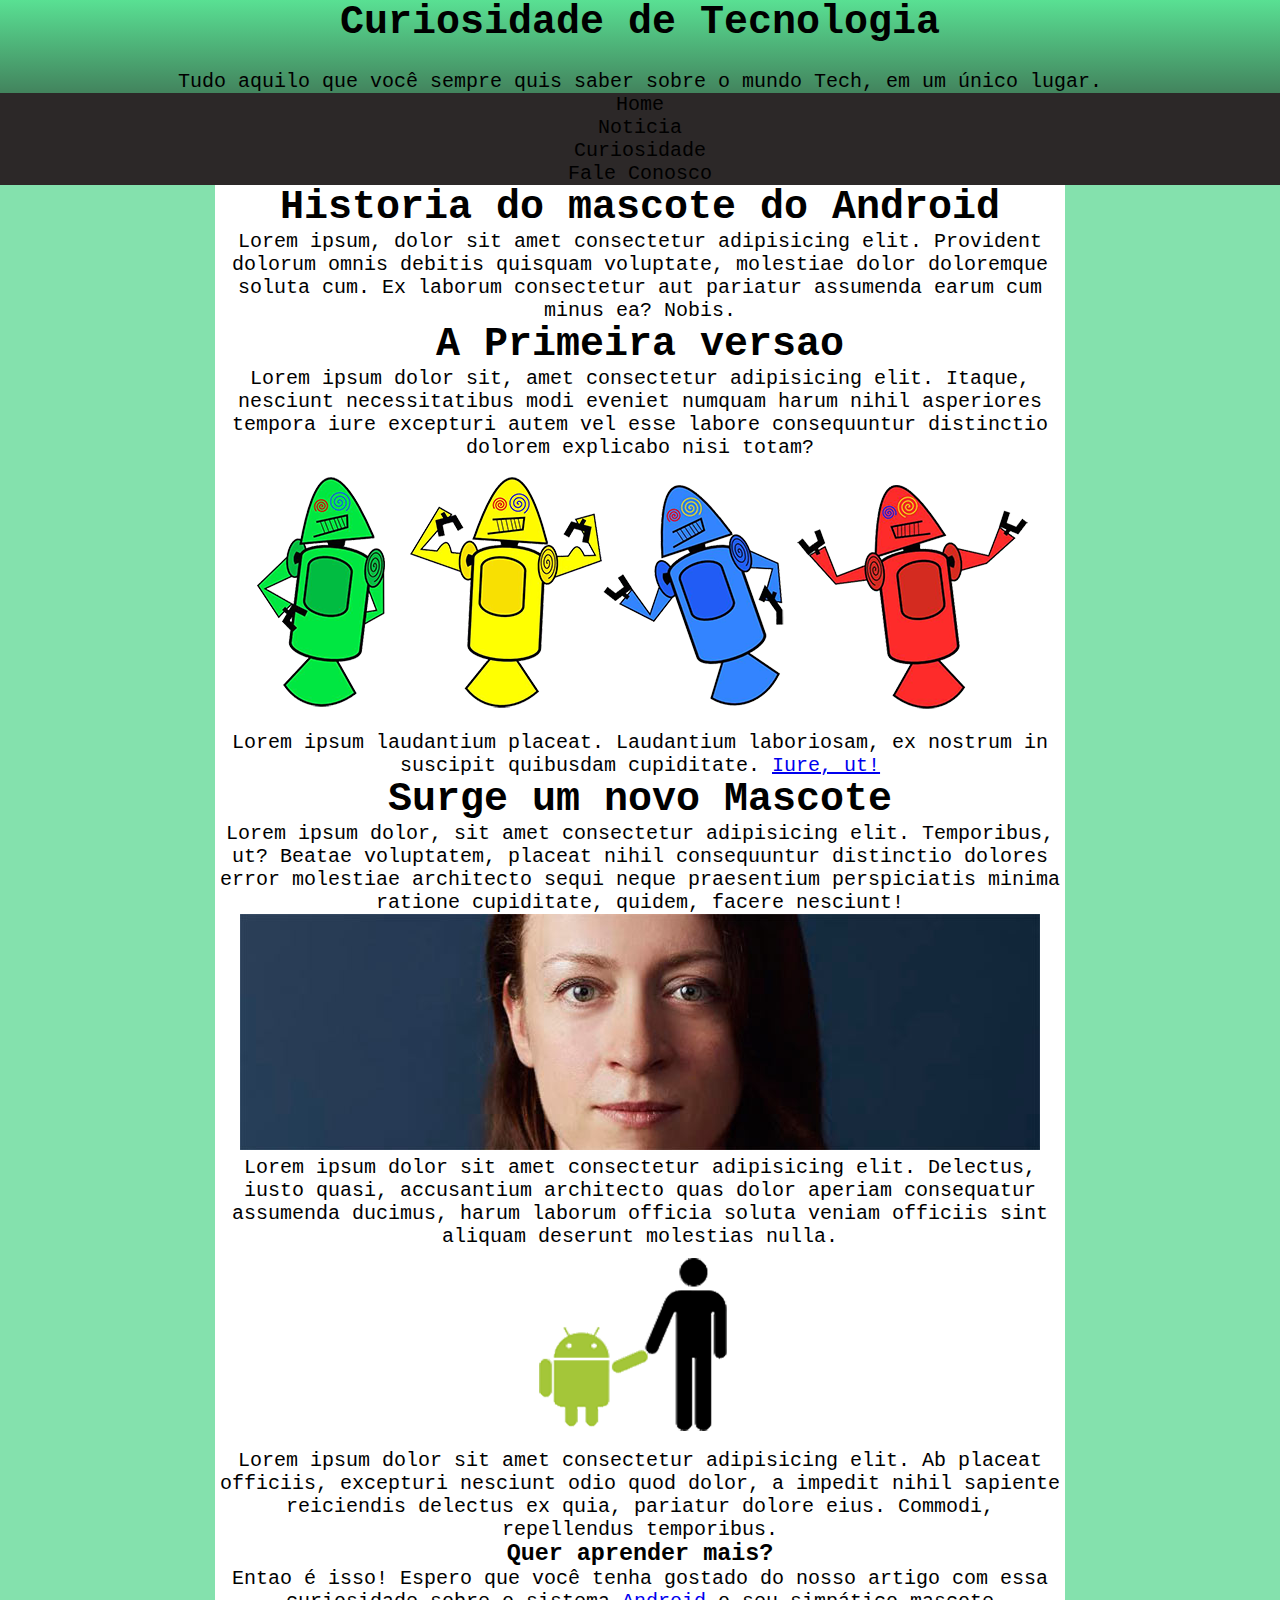
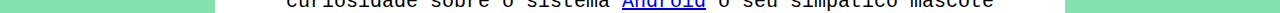
==== Desafio 1/index.html @ fe1bbf6a "Desafio 1" ====
<!DOCTYPE html>
<html lang="pt-BR">
<head>
    <meta charset="UTF-8">
    <meta http-equiv="X-UA-Compatible" content="IE=edge">
    <meta name="viewport" content="width=device-width, initial-scale=1.0">
    <title>Desafio 1</title>

    <link rel="stylesheet" href="./style.css">
</head>
<body>
    <header>
        <h1 class="titulo1">Curiosidade de Tecnologia</h1>
        <p>Tudo aquilo que você sempre quis saber sobre o mundo Tech, em um único lugar.</p>

        <nav>
            <ul>
            <li>Home</li>
            <li>Noticia</li>
            <li>Curiosidade</li>
            <li>Fale Conosco</li>
        </ul>
        </nav>
    </header>

    <main class="container">
        <h1>Historia do mascote do Android</h1>
        <p>Lorem ipsum, dolor sit amet consectetur adipisicing elit. Provident dolorum omnis debitis quisquam voluptate, molestiae dolor doloremque soluta cum. Ex laborum consectetur aut pariatur assumenda earum cum minus ea? Nobis.</p>
        <h1>A Primeira versao</h1>
        <p>Lorem ipsum dolor sit, amet consectetur adipisicing elit. Itaque, nesciunt necessitatibus modi eveniet numquam harum nihil asperiores tempora iure excepturi autem vel esse labore consequuntur distinctio dolorem explicabo nisi totam?</p>
        <img src="./imgs/dan-droids.png" alt="Dan droids">
        <p>Lorem ipsum laudantium placeat. Laudantium laboriosam, ex nostrum in suscipit quibusdam cupiditate. <a href="#">Iure, ut!</a> </p>
        <h1>Surge um novo Mascote</h1>
        <p>Lorem ipsum dolor, sit amet consectetur adipisicing elit. Temporibus, ut? Beatae voluptatem, placeat nihil consequuntur distinctio dolores error molestiae architecto sequi neque praesentium perspiciatis minima ratione cupiditate, quidem, facere nesciunt!</p>
        <img src="./imgs/irina-blok.jpg" alt="Irina blok">
        <p>Lorem ipsum dolor sit amet consectetur adipisicing elit. Delectus, iusto quasi, accusantium architecto quas dolor aperiam consequatur assumenda ducimus, harum laborum officia soluta veniam officiis sint aliquam deserunt molestias nulla.</p>
        <img src="./imgs/bugdroid.png" alt="Bigdroid">
        <p>Lorem ipsum dolor sit amet consectetur adipisicing elit. Ab placeat officiis, excepturi nesciunt odio quod dolor, a impedit nihil sapiente reiciendis delectus ex quia, pariatur dolore eius. Commodi, repellendus temporibus.</p>

        <div class="ultimoTexto">
            <h3>Quer aprender mais?</h3>
            <p></p>
            <div>

            </div>
            <p></p>

            <p></p>
        </div>

        <p>Entao é isso! Espero que você tenha gostado do nosso artigo
            com essa curiosidade sobre o sistema <a href="#">Android</a> o seu simpático mascote
        </p>

        <footer>

        </footer>
    </main>


</body>
</html>
---- Desafio 1/style.css ----
* {
    padding: 0;
    margin: 0;
}

body {
    background-color: #84e1ad;
    font-family: 'Courier New', Courier, monospace;
    font-weight: 500;
    font-size: 20px;
}

.titulo1 {
    padding-bottom: 25px;
}

header {
    text-align: center;
    background-image: linear-gradient(180deg, #59e093 , #2c2828);
}

ul {
    background-color: #2c2828;    
}

.container {
    background-color: white;
    height: 100%;
    width: 850px;
    margin: auto;
    text-align: center;

}
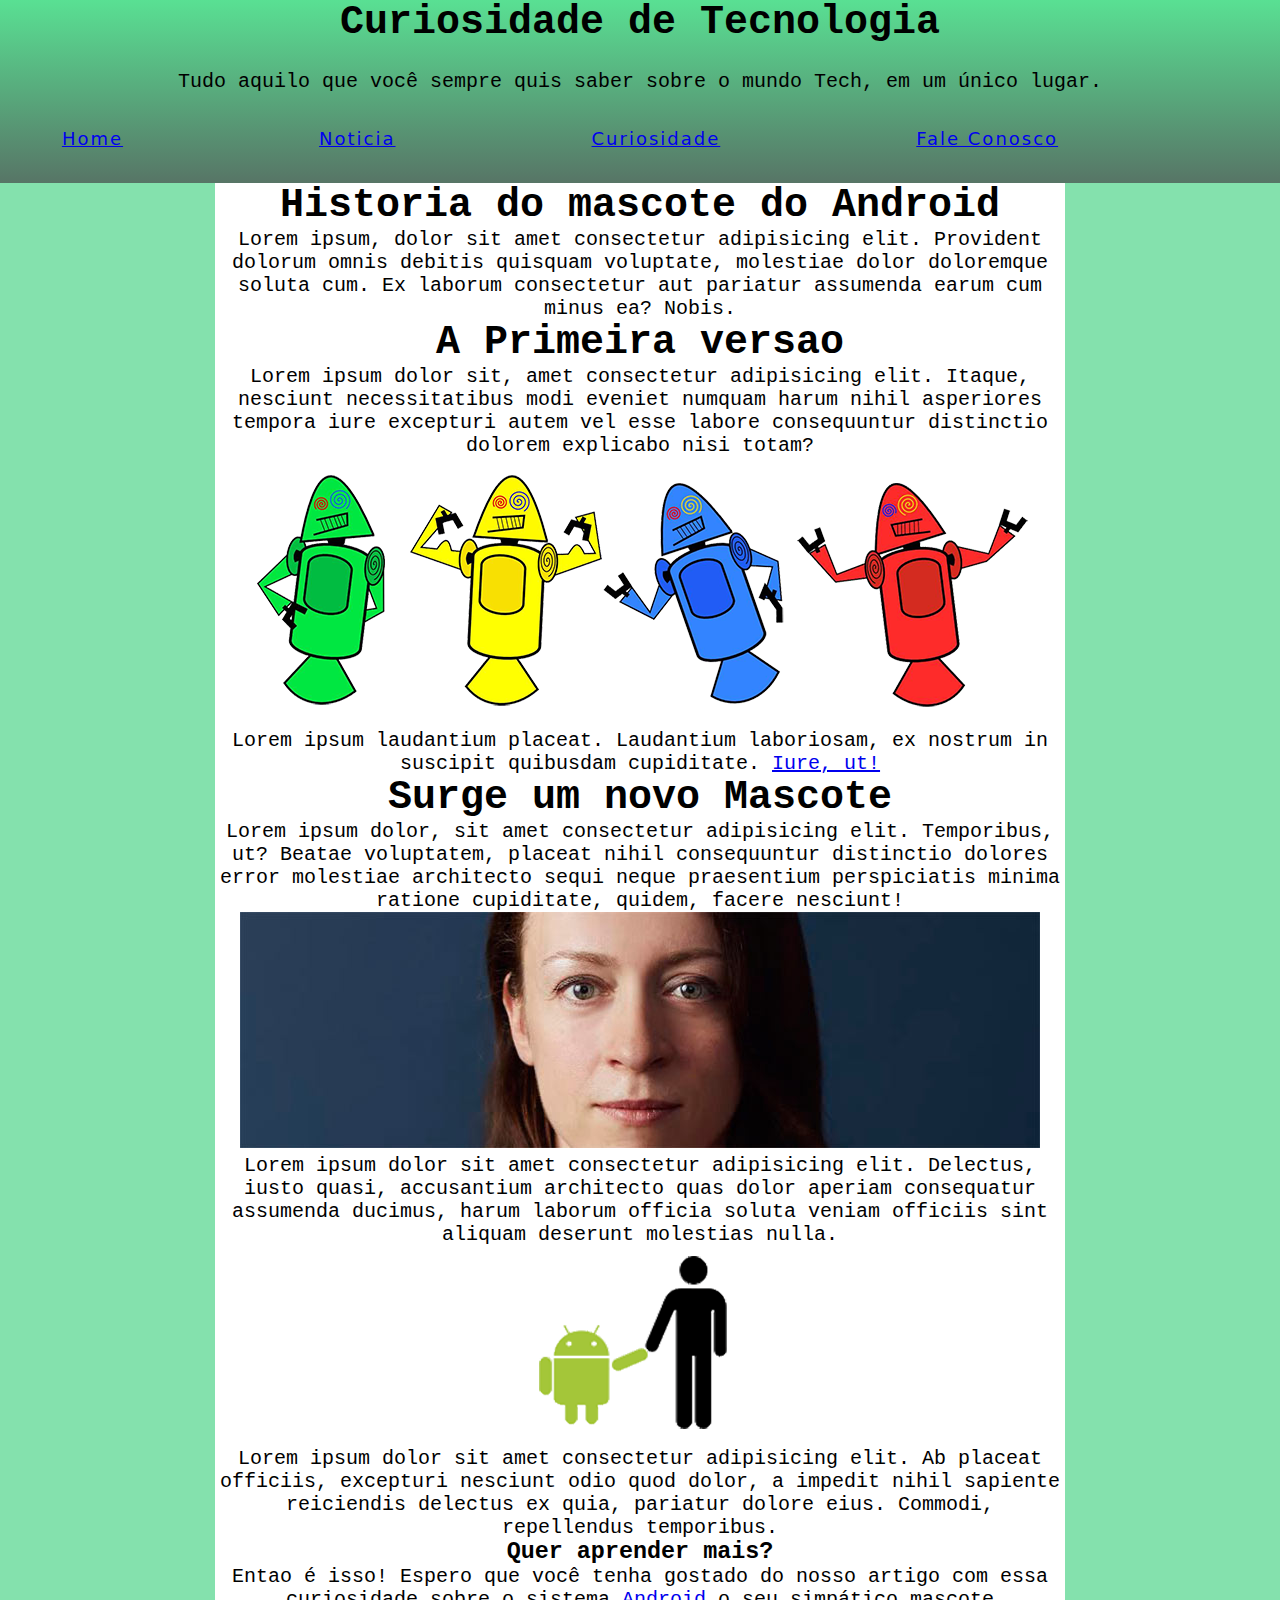
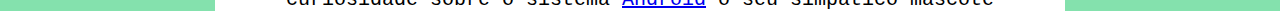
==== commit aa573a77: "sas" ====
--- a/Desafio 1/index.html
+++ b/Desafio 1/index.html
@@ -15,10 +15,10 @@
 
         <nav>
             <ul>
-            <li>Home</li>
-            <li>Noticia</li>
-            <li>Curiosidade</li>
-            <li>Fale Conosco</li>
+            <li><a href="#">Home</a> </li>
+            <li><a href="#">Noticia</a> </li>
+            <li><a href="#">Curiosidade</a> </li>
+            <li><a href="#">Fale Conosco</a> </li>
         </ul>
         </nav>
     </header>
--- a/Desafio 1/style.css
+++ b/Desafio 1/style.css
@@ -16,18 +16,43 @@
 
 header {
     text-align: center;
-    background-image: linear-gradient(180deg, #59e093 , #2c2828);
+    background-image: linear-gradient(180deg, #59e093 , rgb(87, 117, 102));
+}
+
+nav {
+    display: flex;
+    justify-content: space-around;
+    align-items: center;
+    flex-direction: row;
+    font-family: system-ui, -apple-system, BlinkMacSystemFont, 'Segoe UI', Roboto, Oxygen, Ubuntu, Cantarell, 'Open Sans', 'Helvetica Neue', sans-serif;
+    height: 10vh;
+    font-size: 18px;
+    text-decoration: none;
 }
 
 ul {
-    background-color: #2c2828;    
+    display: flex;
+    list-style: none;
+    text-decoration: none;
+}
+
+li {
+    letter-spacing: 2px;
+    margin-right: 10rem;
+    border-radius: 15px;
+    text-decoration: none;
+    padding: 18px;
+}
+
+li:hover {
+    background-color: #ffffff;
+    
 }
 
 .container {
-    background-color: white;
+    background-color: #fff;
     height: 100%;
     width: 850px;
     margin: auto;
     text-align: center;
-
 }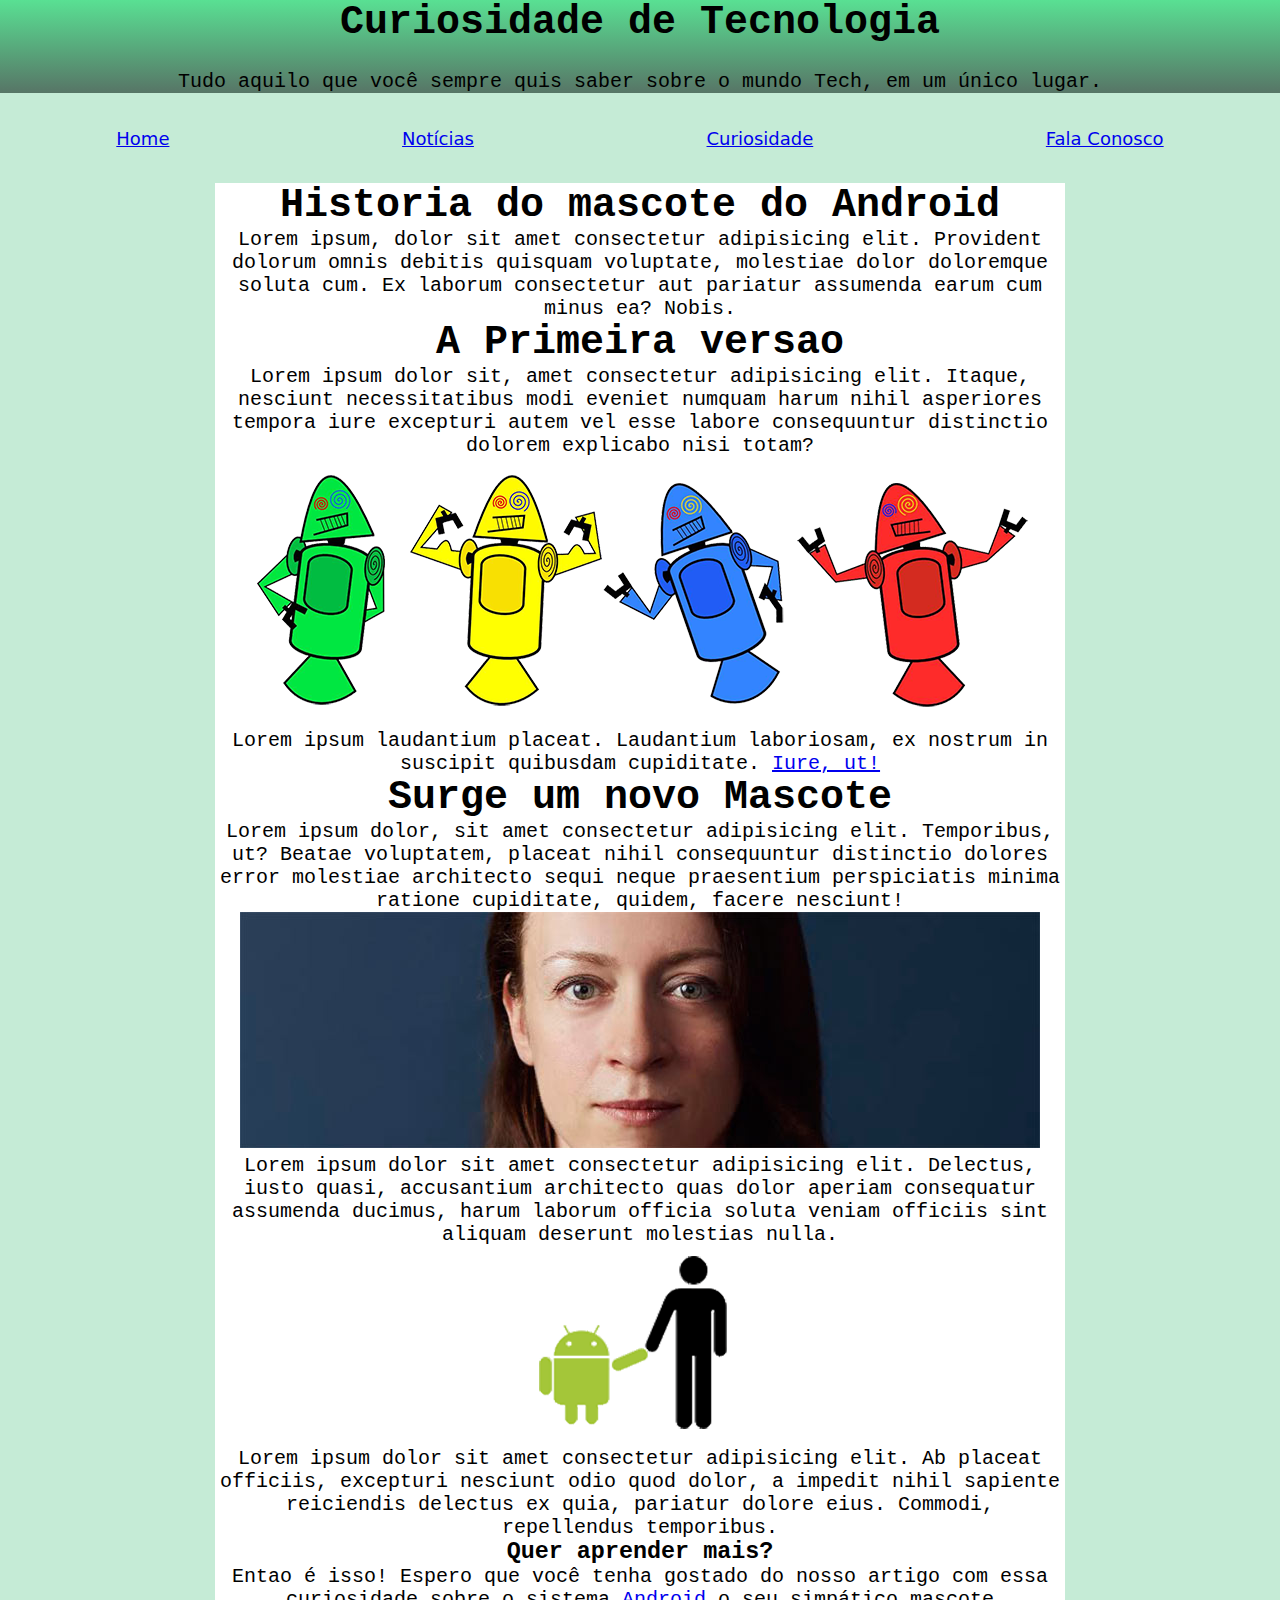
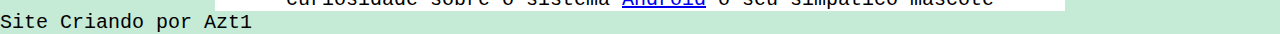
==== commit 6b235f04: "nao completo" ====
--- a/Desafio 1/index.html
+++ b/Desafio 1/index.html
@@ -5,23 +5,21 @@
     <meta http-equiv="X-UA-Compatible" content="IE=edge">
     <meta name="viewport" content="width=device-width, initial-scale=1.0">
     <title>Desafio 1</title>
-
-    <link rel="stylesheet" href="./style.css">
+    <link rel="shortcut icon" href="./imgs/favicon.ico" type="image/x-icon">
+    <link rel="stylesheet" href="estilo/style.css">
 </head>
 <body>
     <header>
         <h1 class="titulo1">Curiosidade de Tecnologia</h1>
         <p>Tudo aquilo que você sempre quis saber sobre o mundo Tech, em um único lugar.</p>
 
-        <nav>
-            <ul>
-            <li><a href="#">Home</a> </li>
-            <li><a href="#">Noticia</a> </li>
-            <li><a href="#">Curiosidade</a> </li>
-            <li><a href="#">Fale Conosco</a> </li>
-        </ul>
-        </nav>
     </header>
+    <nav>
+        <a href="#">Home</a>
+        <a href="#">Notícias</a>
+        <a href="#">Curiosidade</a>
+        <a href="#">Fala Conosco</a>
+    </nav>
 
     <main class="container">
         <h1>Historia do mascote do Android</h1>
@@ -52,11 +50,10 @@
             com essa curiosidade sobre o sistema <a href="#">Android</a> o seu simpático mascote
         </p>
 
-        <footer>
-
-        </footer>
     </main>
-
-
+    
+    <footer>
+        <p>Site Criando por Azt1</p>
+    </footer>
 </body>
 </html>--- a/Desafio 1/estilo/style.css
+++ b/Desafio 1/estilo/style.css
@@ -0,0 +1,51 @@
+@charset "UTF-8";
+* {
+    padding: 0;
+    margin: 0;
+}
+
+:root {
+    --cor0: #c5ebd6
+}
+
+body {
+    background-color: #c5ebd6;
+    font-family: 'Courier New', Courier, monospace;
+    font-weight: 500;
+    font-size: 20px;
+}
+
+.titulo1 {
+    padding-bottom: 25px;
+}
+
+header {
+    text-align: center;
+    background-image: linear-gradient(180deg, #59e093 , rgb(87, 117, 102));
+}
+
+nav {
+    display: flex;
+    justify-content: space-around;
+    align-items: center;
+    flex-direction: row;
+    font-family: system-ui, -apple-system, BlinkMacSystemFont, 'Segoe UI', Roboto, Oxygen, Ubuntu, Cantarell, 'Open Sans', 'Helvetica Neue', sans-serif;
+    height: 10vh;
+    font-size: 18px;
+    text-decoration: none;
+}
+
+
+
+li:hover {
+    background-color: #ffffff;
+    
+}
+
+.container {
+    background-color: #fff;
+    height: 100%;
+    width: 850px;
+    margin: auto;
+    text-align: center;
+}